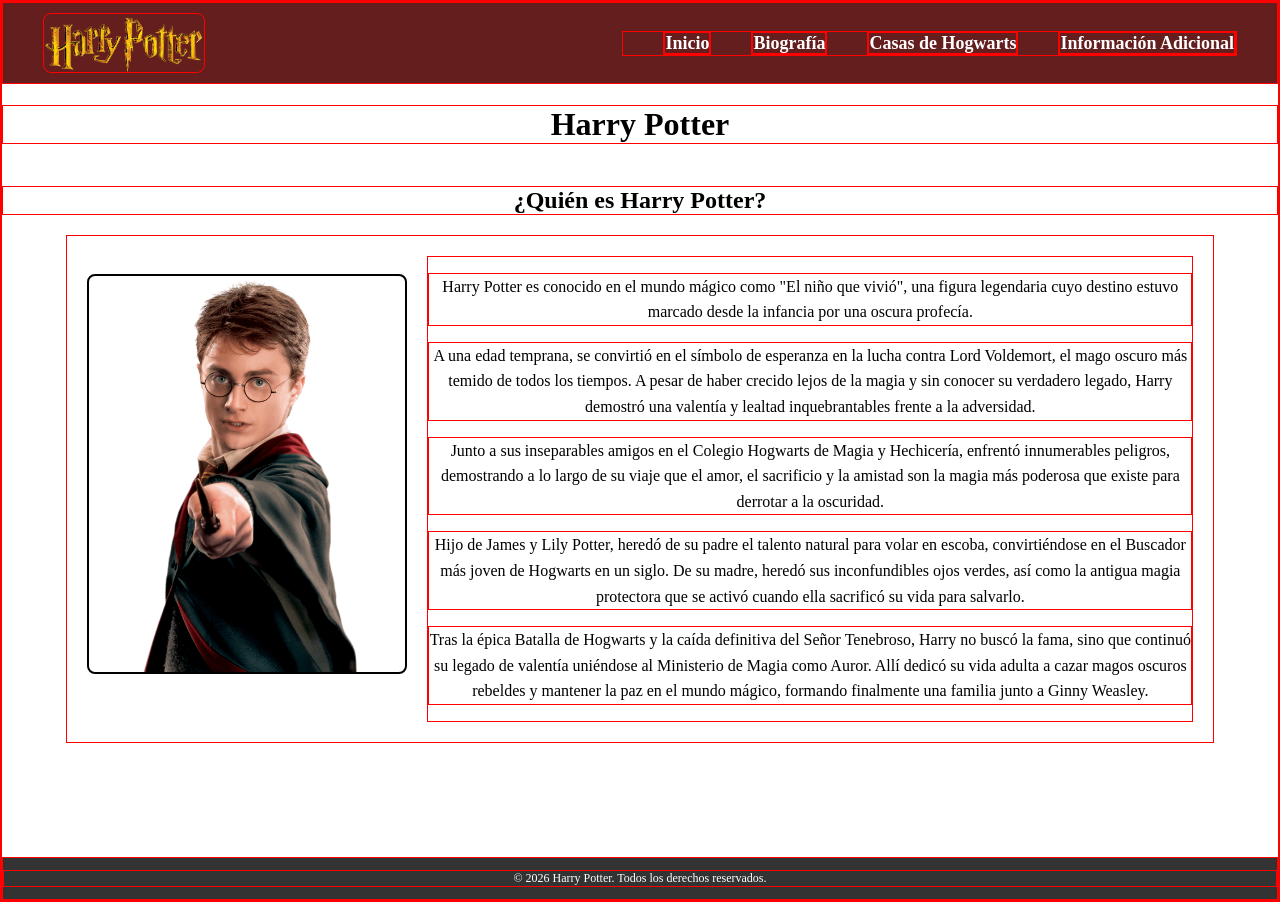
==== html/index.html @ a0ee5189 "first commit" ====
<!DOCTYPE html>
<html lang="es">

<head>
  <meta charset="UTF-8">
  <link rel="stylesheet" href="./style.css">
  <meta name="viewport" content="width=device-width, initial-scale=1.0">
  <link rel="stylesheet" href="../styles/index-style.css">
  <link rel="stylesheet" href="../styles/general-style.css">
  <title>Harry Potter</title>
</head>

<body>

  <!-- NAVBAR -->
  <nav class="nav-bar">
    <img id="hplogo" src="../images/logo.png" height="50" alt="Logo de Harry Potter">
    <ul>
      <li><a href="index.html">Inicio</a></li>
      <li><a href="biography.html">Biografía</a></li>
      <li><a href="houses.html">Casas de Hogwarts</a></li>
      <li><a href="additional-information.html">Información Adicional</a></li>
    </ul>
  </nav>

  <!-- CONTENT INITIAL PAGE -->
  <h1>Harry Potter</h1>

  <h2>¿Quién es Harry Potter?</h2>

  <article class="biography-card">

    <img id="hp-initial" src="../images/hp-presentation.png" height="400" alt="Presentación de Harry Potter"
      class="profile-img">

    <section id="biography-text">
      <p>
        Harry Potter es conocido en el mundo mágico como "El niño que vivió", una figura legendaria
        cuyo destino estuvo marcado desde la infancia por una oscura profecía.
      </p>
      <p>
        A una edad temprana, se convirtió en el símbolo de esperanza en la lucha contra Lord Voldemort, el mago oscuro
        más temido de todos los tiempos. A pesar de haber crecido lejos de la magia y sin conocer su verdadero legado,
        Harry demostró una valentía y lealtad inquebrantables frente a la adversidad.
      </p>
      <p>
        Junto a sus inseparables amigos en el Colegio Hogwarts de Magia y Hechicería, enfrentó innumerables peligros,
        demostrando a lo largo de su viaje que el amor, el sacrificio y la amistad son la magia más poderosa que existe
        para derrotar a la oscuridad.
      </p>
      <p>
        Hijo de James y Lily Potter, heredó de su padre el talento natural para volar en escoba, convirtiéndose en el
        Buscador
        más joven de Hogwarts en un siglo. De su madre, heredó sus inconfundibles ojos verdes, así como la antigua magia
        protectora que se activó cuando ella sacrificó su vida para salvarlo.
      </p>
      <p>
        Tras la épica Batalla de Hogwarts y la caída definitiva del Señor Tenebroso, Harry no buscó la fama, sino que
        continuó su legado de valentía uniéndose al Ministerio de Magia como Auror. Allí dedicó su vida adulta a cazar
        magos oscuros rebeldes y mantener la paz en el mundo mágico, formando finalmente una familia junto a Ginny
        Weasley.
      </p>
    </section>
  </article>

  <footer class="footer">
    <p>© 2026 Harry Potter. Todos los derechos reservados.</p>
  </footer>

</body>

</html>
---- styles/index-style.css ----
#hp-initial {
  float: left;
  margin-right: 20px;
  margin-bottom: 20px;
  margin-top: 18px;
  border-radius: 8px;
  border: 2px solid black;
}

h1,
h2 {
  text-align: center;
  padding: 0 20px;
}


.biography-card {
  width: 90%;
  margin: 0 auto;
  padding: 20px;
}

#biography-text {
  text-align: justify;
  line-height: 1.6;
  overflow: hidden;
}
---- styles/general-style.css ----
* {
  border: 1px solid red;
  box-sizing: border-box;
}

body {
  /*CAMBIAR FUENTEEE */
  margin: 0;
  min-height: 100vh;
  display: flex;
  flex-direction: column;
}

#hplogo {
  margin-right: 10px;
  border-radius: 8px;
  float: left;
  height: 60px;
}

#biography-text {
  text-align: center;
  overflow: hidden;
}

.nav-bar {
  background-color: #641e1e;
  display: flex;
  justify-content: space-between;
  align-items: center;
  padding: 10px 40px;
  flex-direction: row;
  position: sticky;
}

.nav-bar ul {
  display: flex;
  justify-content: center;
  gap: 40px;
  list-style: none;
}

.nav-bar ul li a {
  color: white;
  text-decoration: none;
  font-size: 18px;
  font-weight: bold;
}

.nav-bar ul li a:hover {
  color: #f1c40f;
  font-size: 20px;
}


.footer {
    font-size: 12px;
    background-color: #333;
    color: white;
    text-align: center;
    width: 100%;
    margin-top: auto; 
}
.footer {
    font-size: 12px;
    background-color: #333;
    color: white;
    text-align: center;
    width: 100%;
    margin-top: auto; 
}
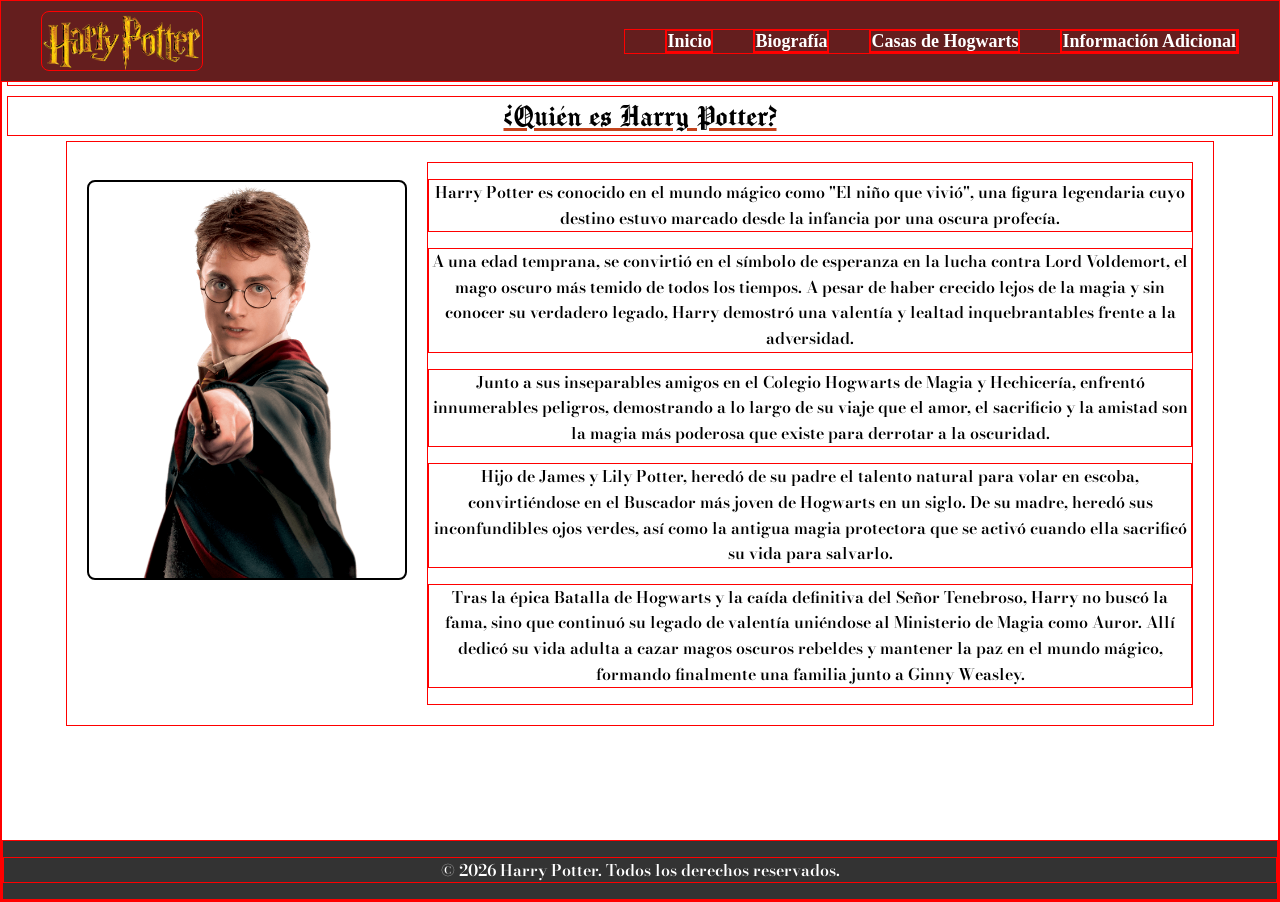
==== commit 74579017: "secon commit" ====
--- a/html/index.html
+++ b/html/index.html
@@ -1,72 +1,95 @@
-<!DOCTYPE html>
+<!doctype html>
 <html lang="es">
+  <head>
+    <meta charset="UTF-8" />
+    <link rel="stylesheet" href="./style.css" />
+    <link rel="preconnect" href="https://fonts.googleapis.com" />
+    <link rel="preconnect" href="https://fonts.gstatic.com" crossorigin />
+    <link
+      href="https://fonts.googleapis.com/css2?family=Manufacturing+Consent&display=swap"
+      rel="stylesheet"
+    />
+    <link rel="preconnect" href="https://fonts.googleapis.com" />
+    <link rel="preconnect" href="https://fonts.gstatic.com" crossorigin />
+    <link
+      href="https://fonts.googleapis.com/css2?family=Bodoni+Moda:ital,opsz,wght@0,6..96,400..900;1,6..96,400..900&display=swap"
+      rel="stylesheet"
+    />
+    <meta name="viewport" content="width=device-width, initial-scale=1.0" />
+    <link rel="stylesheet" href="../styles/index-style.css" />
+    <link rel="stylesheet" href="../styles/general-style.css" />
+    <title>Harry Potter</title>
+  </head>
 
-<head>
-  <meta charset="UTF-8">
-  <link rel="stylesheet" href="./style.css">
-  <meta name="viewport" content="width=device-width, initial-scale=1.0">
-  <link rel="stylesheet" href="../styles/index-style.css">
-  <link rel="stylesheet" href="../styles/general-style.css">
-  <title>Harry Potter</title>
-</head>
+  <body>
+    <!-- NAVBAR -->
+    <nav class="nav-bar">
+      <img
+        id="hplogo"
+        src="../images/logo.png"
+        height="50"
+        alt="Logo de Harry Potter"
+      />
+      <ul>
+        <li><a href="index.html">Inicio</a></li>
+        <li><a href="biography.html">Biografía</a></li>
+        <li><a href="houses.html">Casas de Hogwarts</a></li>
+        <li><a href="additional-information.html">Información Adicional</a></li>
+      </ul>
+    </nav>
 
-<body>
+    <!-- CONTENT INITIAL PAGE -->
+    <h1>Harry Potter</h1>
 
-  <!-- NAVBAR -->
-  <nav class="nav-bar">
-    <img id="hplogo" src="../images/logo.png" height="50" alt="Logo de Harry Potter">
-    <ul>
-      <li><a href="index.html">Inicio</a></li>
-      <li><a href="biography.html">Biografía</a></li>
-      <li><a href="houses.html">Casas de Hogwarts</a></li>
-      <li><a href="additional-information.html">Información Adicional</a></li>
-    </ul>
-  </nav>
+    <h2>¿Quién es Harry Potter?</h2>
 
-  <!-- CONTENT INITIAL PAGE -->
-  <h1>Harry Potter</h1>
+    <article class="biography-card">
+      <img
+        id="hp-initial"
+        src="../images/hp-presentation.png"
+        height="400"
+        alt="Presentación de Harry Potter"
+        class="profile-img"
+      />
 
-  <h2>¿Quién es Harry Potter?</h2>
+      <section id="biography-text">
+        <p>
+          Harry Potter es conocido en el mundo mágico como "El niño que vivió",
+          una figura legendaria cuyo destino estuvo marcado desde la infancia
+          por una oscura profecía.
+        </p>
+        <p>
+          A una edad temprana, se convirtió en el símbolo de esperanza en la
+          lucha contra Lord Voldemort, el mago oscuro más temido de todos los
+          tiempos. A pesar de haber crecido lejos de la magia y sin conocer su
+          verdadero legado, Harry demostró una valentía y lealtad
+          inquebrantables frente a la adversidad.
+        </p>
+        <p>
+          Junto a sus inseparables amigos en el Colegio Hogwarts de Magia y
+          Hechicería, enfrentó innumerables peligros, demostrando a lo largo de
+          su viaje que el amor, el sacrificio y la amistad son la magia más
+          poderosa que existe para derrotar a la oscuridad.
+        </p>
+        <p>
+          Hijo de James y Lily Potter, heredó de su padre el talento natural
+          para volar en escoba, convirtiéndose en el Buscador más joven de
+          Hogwarts en un siglo. De su madre, heredó sus inconfundibles ojos
+          verdes, así como la antigua magia protectora que se activó cuando ella
+          sacrificó su vida para salvarlo.
+        </p>
+        <p>
+          Tras la épica Batalla de Hogwarts y la caída definitiva del Señor
+          Tenebroso, Harry no buscó la fama, sino que continuó su legado de
+          valentía uniéndose al Ministerio de Magia como Auror. Allí dedicó su
+          vida adulta a cazar magos oscuros rebeldes y mantener la paz en el
+          mundo mágico, formando finalmente una familia junto a Ginny Weasley.
+        </p>
+      </section>
+    </article>
 
-  <article class="biography-card">
-
-    <img id="hp-initial" src="../images/hp-presentation.png" height="400" alt="Presentación de Harry Potter"
-      class="profile-img">
-
-    <section id="biography-text">
-      <p>
-        Harry Potter es conocido en el mundo mágico como "El niño que vivió", una figura legendaria
-        cuyo destino estuvo marcado desde la infancia por una oscura profecía.
-      </p>
-      <p>
-        A una edad temprana, se convirtió en el símbolo de esperanza en la lucha contra Lord Voldemort, el mago oscuro
-        más temido de todos los tiempos. A pesar de haber crecido lejos de la magia y sin conocer su verdadero legado,
-        Harry demostró una valentía y lealtad inquebrantables frente a la adversidad.
-      </p>
-      <p>
-        Junto a sus inseparables amigos en el Colegio Hogwarts de Magia y Hechicería, enfrentó innumerables peligros,
-        demostrando a lo largo de su viaje que el amor, el sacrificio y la amistad son la magia más poderosa que existe
-        para derrotar a la oscuridad.
-      </p>
-      <p>
-        Hijo de James y Lily Potter, heredó de su padre el talento natural para volar en escoba, convirtiéndose en el
-        Buscador
-        más joven de Hogwarts en un siglo. De su madre, heredó sus inconfundibles ojos verdes, así como la antigua magia
-        protectora que se activó cuando ella sacrificó su vida para salvarlo.
-      </p>
-      <p>
-        Tras la épica Batalla de Hogwarts y la caída definitiva del Señor Tenebroso, Harry no buscó la fama, sino que
-        continuó su legado de valentía uniéndose al Ministerio de Magia como Auror. Allí dedicó su vida adulta a cazar
-        magos oscuros rebeldes y mantener la paz en el mundo mágico, formando finalmente una familia junto a Ginny
-        Weasley.
-      </p>
-    </section>
-  </article>
-
-  <footer class="footer">
-    <p>© 2026 Harry Potter. Todos los derechos reservados.</p>
-  </footer>
-
-</body>
-
-</html>+    <footer class="footer">
+      <p>© 2026 Harry Potter. Todos los derechos reservados.</p>
+    </footer>
+  </body>
+</html>
--- a/styles/index-style.css
+++ b/styles/index-style.css
@@ -10,7 +10,8 @@
 h1,
 h2 {
   text-align: center;
-  padding: 0 20px;
+  padding: 0px;
+  margin: 5px;
 }
 
 
--- a/styles/general-style.css
+++ b/styles/general-style.css
@@ -3,8 +3,32 @@
   box-sizing: border-box;
 }
 
+* h1,
+h2 {
+  text-decoration: underline;
+  text-decoration-color: #c3431c;
+  font-family: "Manufacturing Consent", system-ui;
+  font-weight: 400;
+  font-style: normal;
+}
+
+* h1 {
+  font-size: 4rem;
+}
+
+* h2 {
+  font-size: 2rem;
+}
+
+* p {
+  font-family: "Bodoni Moda", serif;
+  font-weight: 600;
+  font-style: normal;
+  font-size: 1rem;
+}
+
 body {
-  /*CAMBIAR FUENTEEE */
+
   margin: 0;
   min-height: 100vh;
   display: flex;
@@ -30,7 +54,12 @@
   align-items: center;
   padding: 10px 40px;
   flex-direction: row;
-  position: sticky;
+  /* STATIC NAVBAR */
+  position: fixed;
+  top: 0;
+  left: 0;
+  width: 100%;
+  z-index: 1000;
 }
 
 .nav-bar ul {
@@ -52,20 +81,11 @@
   font-size: 20px;
 }
 
-
 .footer {
-    font-size: 12px;
-    background-color: #333;
-    color: white;
-    text-align: center;
-    width: 100%;
-    margin-top: auto; 
-}
-.footer {
-    font-size: 12px;
-    background-color: #333;
-    color: white;
-    text-align: center;
-    width: 100%;
-    margin-top: auto; 
+  font-size: 12px;
+  background-color: #333;
+  color: white;
+  text-align: center;
+  width: 100%;
+  margin-top: auto;
 }
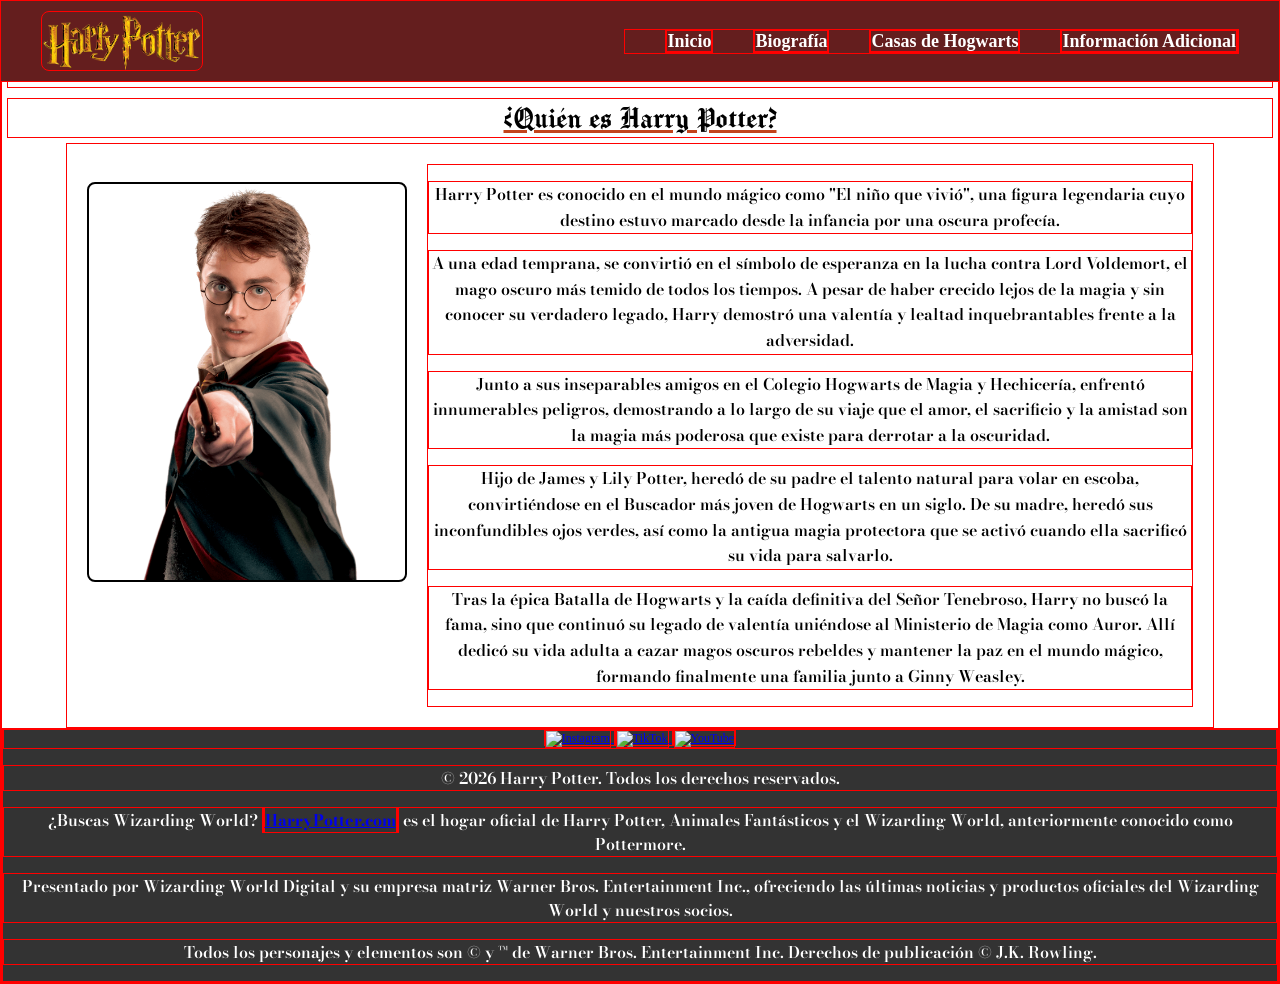
==== commit ac374d51: "commit" ====
--- a/html/index.html
+++ b/html/index.html
@@ -1,35 +1,29 @@
 <!doctype html>
 <html lang="es">
-  <head>
-    <meta charset="UTF-8" />
-    <link rel="stylesheet" href="./style.css" />
-    <link rel="preconnect" href="https://fonts.googleapis.com" />
-    <link rel="preconnect" href="https://fonts.gstatic.com" crossorigin />
-    <link
-      href="https://fonts.googleapis.com/css2?family=Manufacturing+Consent&display=swap"
-      rel="stylesheet"
-    />
-    <link rel="preconnect" href="https://fonts.googleapis.com" />
-    <link rel="preconnect" href="https://fonts.gstatic.com" crossorigin />
-    <link
-      href="https://fonts.googleapis.com/css2?family=Bodoni+Moda:ital,opsz,wght@0,6..96,400..900;1,6..96,400..900&display=swap"
-      rel="stylesheet"
-    />
-    <meta name="viewport" content="width=device-width, initial-scale=1.0" />
-    <link rel="stylesheet" href="../styles/index-style.css" />
-    <link rel="stylesheet" href="../styles/general-style.css" />
-    <title>Harry Potter</title>
-  </head>
 
-  <body>
+<head>
+  <meta charset="UTF-8" />
+  <link rel="stylesheet" href="./style.css" />
+  <link rel="preconnect" href="https://fonts.googleapis.com" />
+  <link rel="preconnect" href="https://fonts.gstatic.com" crossorigin />
+  <link href="https://fonts.googleapis.com/css2?family=Manufacturing+Consent&display=swap" rel="stylesheet" />
+  <link rel="preconnect" href="https://fonts.googleapis.com" />
+  <link rel="preconnect" href="https://fonts.gstatic.com" crossorigin />
+  <link
+    href="https://fonts.googleapis.com/css2?family=Bodoni+Moda:ital,opsz,wght@0,6..96,400..900;1,6..96,400..900&display=swap"
+    rel="stylesheet" />
+  <meta name="viewport" content="width=device-width, initial-scale=1.0" />
+  <link rel="stylesheet" href="../styles/index-style.css" />
+  <link rel="stylesheet" href="../styles/general-style.css" />
+  <title>Harry Potter</title>
+</head>
+
+<body>
+
+  <header>
     <!-- NAVBAR -->
     <nav class="nav-bar">
-      <img
-        id="hplogo"
-        src="../images/logo.png"
-        height="50"
-        alt="Logo de Harry Potter"
-      />
+      <img id="hplogo" src="../images/logo.png" height="50" alt="Logo de Harry Potter" />
       <ul>
         <li><a href="index.html">Inicio</a></li>
         <li><a href="biography.html">Biografía</a></li>
@@ -38,58 +32,83 @@
       </ul>
     </nav>
 
-    <!-- CONTENT INITIAL PAGE -->
-    <h1>Harry Potter</h1>
+  </header>
 
-    <h2>¿Quién es Harry Potter?</h2>
+  <!-- CONTENT INITIAL PAGE -->
+  <h1>Harry Potter</h1>
 
-    <article class="biography-card">
-      <img
-        id="hp-initial"
-        src="../images/hp-presentation.png"
-        height="400"
-        alt="Presentación de Harry Potter"
-        class="profile-img"
-      />
+  <h2>¿Quién es Harry Potter?</h2>
 
-      <section id="biography-text">
-        <p>
-          Harry Potter es conocido en el mundo mágico como "El niño que vivió",
-          una figura legendaria cuyo destino estuvo marcado desde la infancia
-          por una oscura profecía.
-        </p>
-        <p>
-          A una edad temprana, se convirtió en el símbolo de esperanza en la
-          lucha contra Lord Voldemort, el mago oscuro más temido de todos los
-          tiempos. A pesar de haber crecido lejos de la magia y sin conocer su
-          verdadero legado, Harry demostró una valentía y lealtad
-          inquebrantables frente a la adversidad.
-        </p>
-        <p>
-          Junto a sus inseparables amigos en el Colegio Hogwarts de Magia y
-          Hechicería, enfrentó innumerables peligros, demostrando a lo largo de
-          su viaje que el amor, el sacrificio y la amistad son la magia más
-          poderosa que existe para derrotar a la oscuridad.
-        </p>
-        <p>
-          Hijo de James y Lily Potter, heredó de su padre el talento natural
-          para volar en escoba, convirtiéndose en el Buscador más joven de
-          Hogwarts en un siglo. De su madre, heredó sus inconfundibles ojos
-          verdes, así como la antigua magia protectora que se activó cuando ella
-          sacrificó su vida para salvarlo.
-        </p>
-        <p>
-          Tras la épica Batalla de Hogwarts y la caída definitiva del Señor
-          Tenebroso, Harry no buscó la fama, sino que continuó su legado de
-          valentía uniéndose al Ministerio de Magia como Auror. Allí dedicó su
-          vida adulta a cazar magos oscuros rebeldes y mantener la paz en el
-          mundo mágico, formando finalmente una familia junto a Ginny Weasley.
-        </p>
-      </section>
-    </article>
+  <article class="biography-card">
+    <img id="hp-initial" src="../images/hp-presentation.png" height="400" alt="Presentación de Harry Potter"
+      class="profile-img" />
 
-    <footer class="footer">
-      <p>© 2026 Harry Potter. Todos los derechos reservados.</p>
-    </footer>
-  </body>
+    <section id="biography-text">
+      <p>
+        Harry Potter es conocido en el mundo mágico como "El niño que vivió",
+        una figura legendaria cuyo destino estuvo marcado desde la infancia
+        por una oscura profecía.
+      </p>
+      <p>
+        A una edad temprana, se convirtió en el símbolo de esperanza en la
+        lucha contra Lord Voldemort, el mago oscuro más temido de todos los
+        tiempos. A pesar de haber crecido lejos de la magia y sin conocer su
+        verdadero legado, Harry demostró una valentía y lealtad
+        inquebrantables frente a la adversidad.
+      </p>
+      <p>
+        Junto a sus inseparables amigos en el Colegio Hogwarts de Magia y
+        Hechicería, enfrentó innumerables peligros, demostrando a lo largo de
+        su viaje que el amor, el sacrificio y la amistad son la magia más
+        poderosa que existe para derrotar a la oscuridad.
+      </p>
+      <p>
+        Hijo de James y Lily Potter, heredó de su padre el talento natural
+        para volar en escoba, convirtiéndose en el Buscador más joven de
+        Hogwarts en un siglo. De su madre, heredó sus inconfundibles ojos
+        verdes, así como la antigua magia protectora que se activó cuando ella
+        sacrificó su vida para salvarlo.
+      </p>
+      <p>
+        Tras la épica Batalla de Hogwarts y la caída definitiva del Señor
+        Tenebroso, Harry no buscó la fama, sino que continuó su legado de
+        valentía uniéndose al Ministerio de Magia como Auror. Allí dedicó su
+        vida adulta a cazar magos oscuros rebeldes y mantener la paz en el
+        mundo mágico, formando finalmente una familia junto a Ginny Weasley.
+      </p>
+    </section>
+  </article>
+
+  <footer class="footer">
+    <div class="social-icons">
+      <a href="https://www.instagram.com/harrypotter/" target="_blank" title="Instagram oficial de Harry Potter">
+        <img src="../images/instagram-white-icon.png" alt="Instagram" class="social-icon">
+      </a>
+      <a href="https://www.tiktok.com/@harrypotter" target="_blank" title="TikTok oficial de Harry Potter">
+        <img src="../images/tiktok-white-icon.png" alt="TikTok" class="social-icon">
+      </a>
+      <a href="https://www.youtube.com/channel/UChPRO1CB_Hvd0TvKRU62iSQ" target="_blank"
+        title="YouTube de Wizarding World">
+        <img src="../images/youtube-white-icon.png" alt="YouTube" class="social-icon">
+      </a>
+    </div>
+
+    <p>© 2026 Harry Potter. Todos los derechos reservados.</p>
+
+    <p>
+      ¿Buscas Wizarding World? <span class="hp-com"><a href="https://HarryPotter.com"
+          target="_blank"><strong>HarryPotter.com</strong></a></span> es el hogar oficial de Harry Potter, Animales
+      Fantásticos y el Wizarding World, anteriormente conocido como Pottermore.
+    </p>
+
+    <p>Presentado por Wizarding World Digital y su empresa matriz Warner Bros. Entertainment Inc., ofreciendo las
+      últimas noticias y productos oficiales del Wizarding World y nuestros socios.
+    </p>
+
+    <p>Todos los personajes y elementos son © y ™ de Warner Bros. Entertainment Inc. Derechos de publicación © J.K.
+      Rowling.</p>
+  </footer>
+
+</body>
+
 </html>
